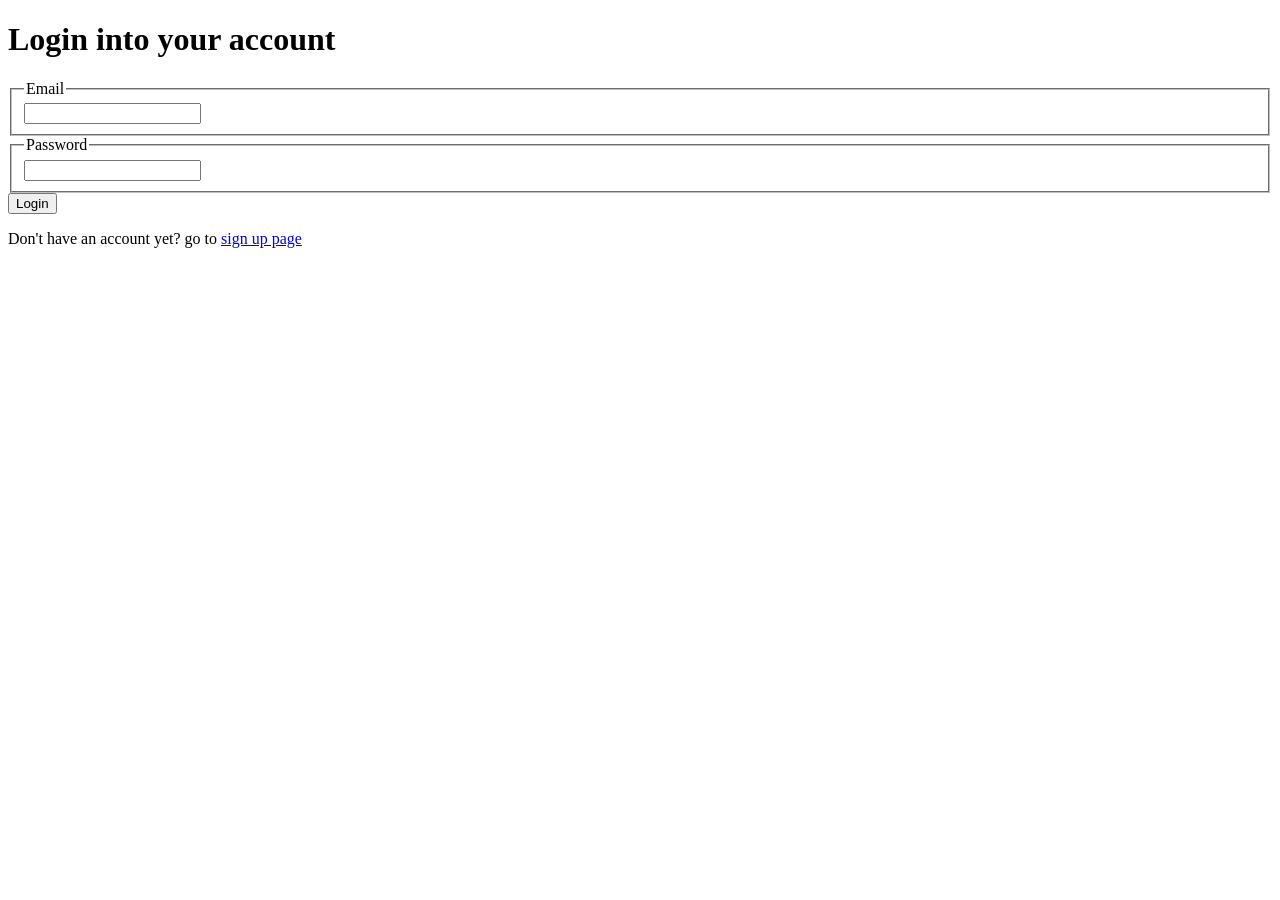
==== src/main/resources/templates/login.html @ b4d817c4 "making and styling both auth pages" ====
<!DOCTYPE html>
<html lang="en">
<head>
    <link rel="stylesheet" href="/css/login.css">
    <meta charset="UTF-8">
    <title>Login Into your account</title>
</head>
<body>
    <main>
        <h1 id="main-title">Login into your account</h1>

        <form id="login-form">
            <fieldset>
                <legend>Email</legend>
                <input type="text" id="email" required>
            </fieldset>

            <fieldset>
                <legend>Password</legend>
                <input type="password" id="password" required>
            </fieldset>

            <button id="submit-button">Login</button>

            <p id="signup-link-text">Don't have an account yet? go to <a href="/signUp">sign up page</a></p>
        </form>
    </main>
<script type="module" src="/js/login.js"></script>
</body>
</html>
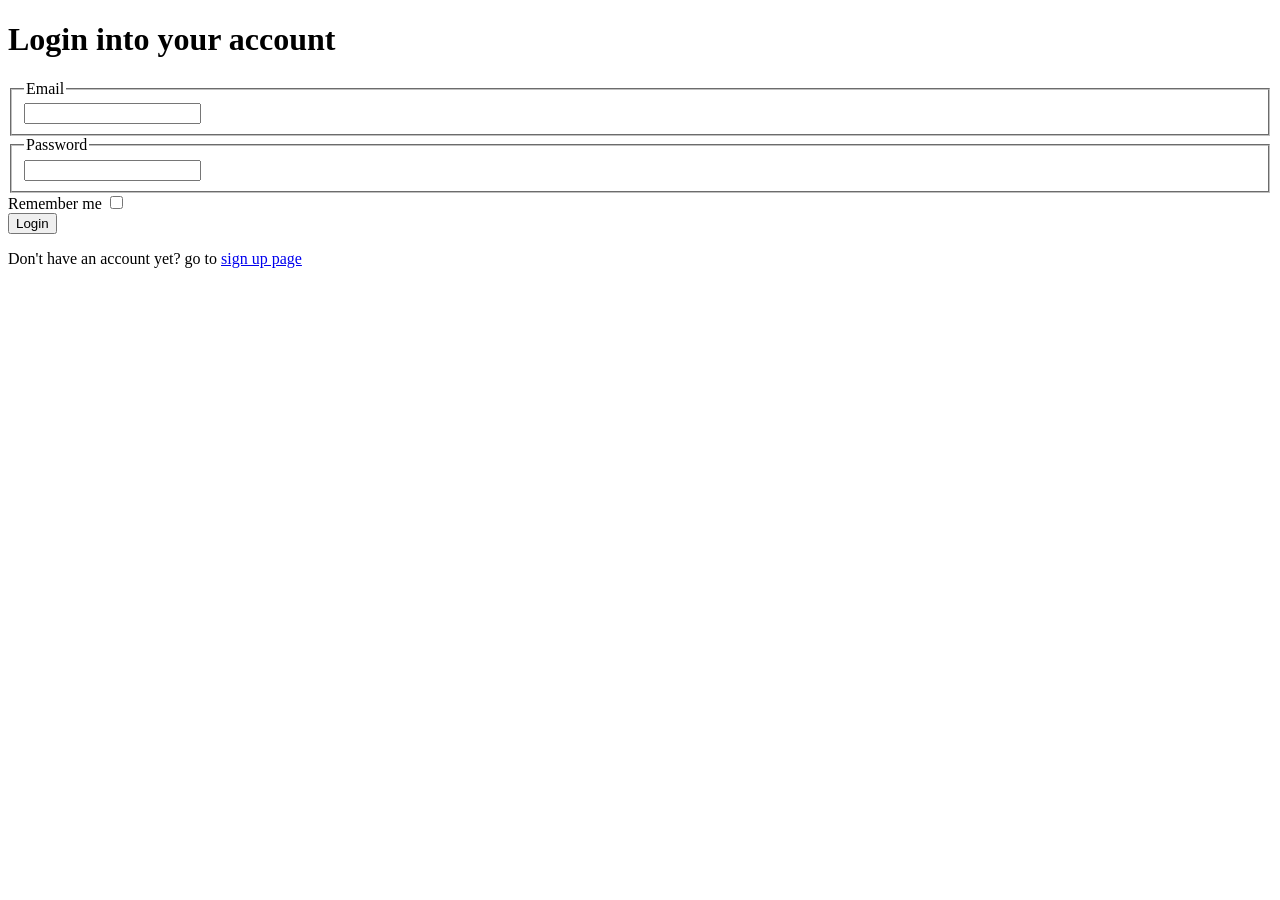
==== commit 2e88de14: "adding remember me option" ====
--- a/src/main/resources/templates/login.html
+++ b/src/main/resources/templates/login.html
@@ -20,6 +20,11 @@
                 <input type="password" id="password" required>
             </fieldset>
 
+            <div>
+                <label for="remember-me">Remember me</label>
+                <input type="checkbox" id="remember-me">
+            </div>
+
             <button id="submit-button">Login</button>
 
             <p id="signup-link-text">Don't have an account yet? go to <a href="/signUp">sign up page</a></p>
